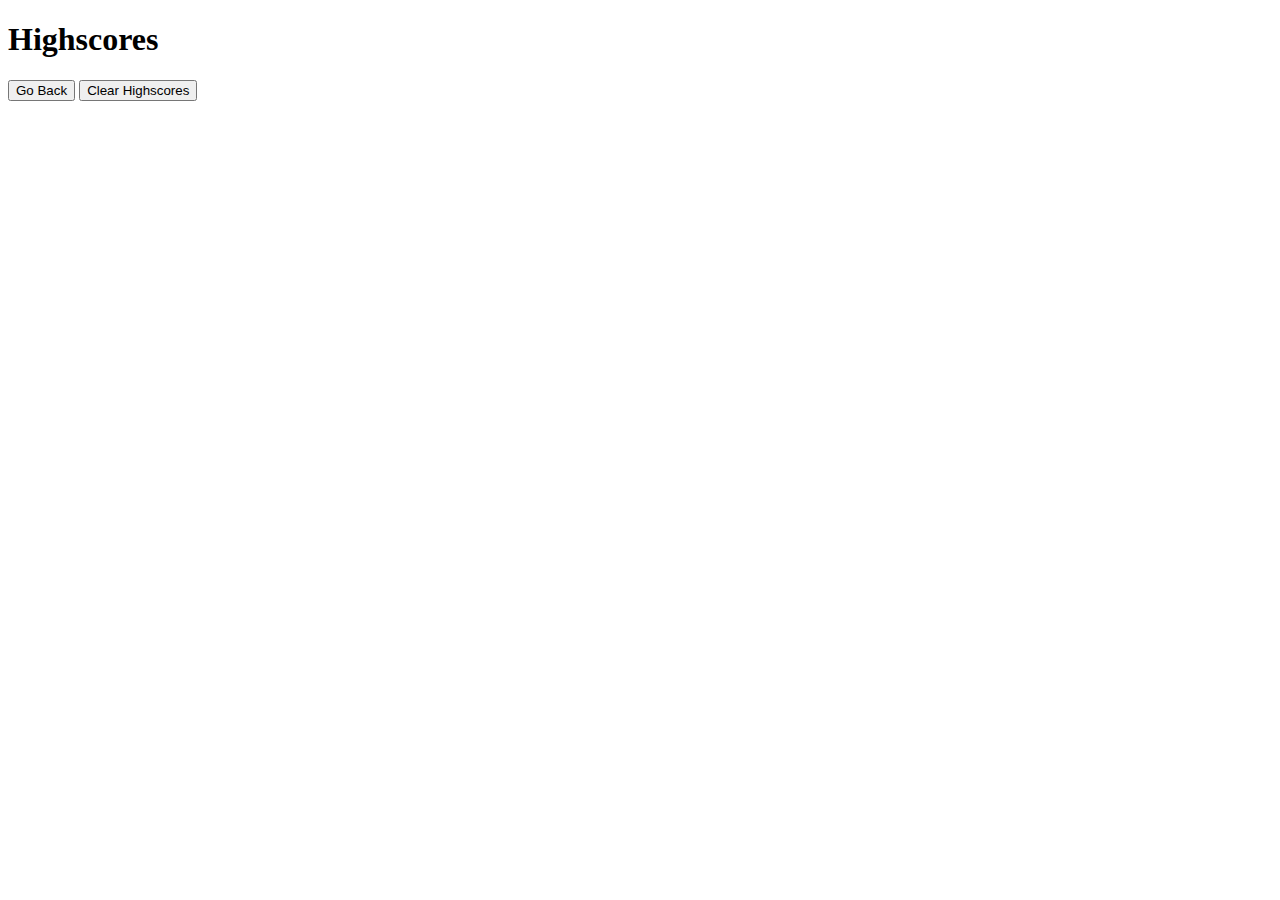
==== Highscores.html @ fa31b822 "commit" ====
<!DOCTYPE html>
<html lang="en">
  <head>
    <meta charset="UTF-8" />
    <meta name="viewport" content="width=device-width, initial-scale=1.0" />
    <meta http-equiv="X-UA-Compatible" content="ie=edge" />
    <title>Highscores</title>

    <link rel="stylesheet" href="./assets/css/styles.css" />
  </head>

  <body>
    <div class="wrapper">
      <h1>Highscores</h1>
      <ol id="highscores"></ol>

      <a href="index.html"><button>Go Back</button></a>
      <button id="clear">Clear Highscores</button>
    </div>

    <script src="./assets/js/scores.js"></script>
  </body>
</html>
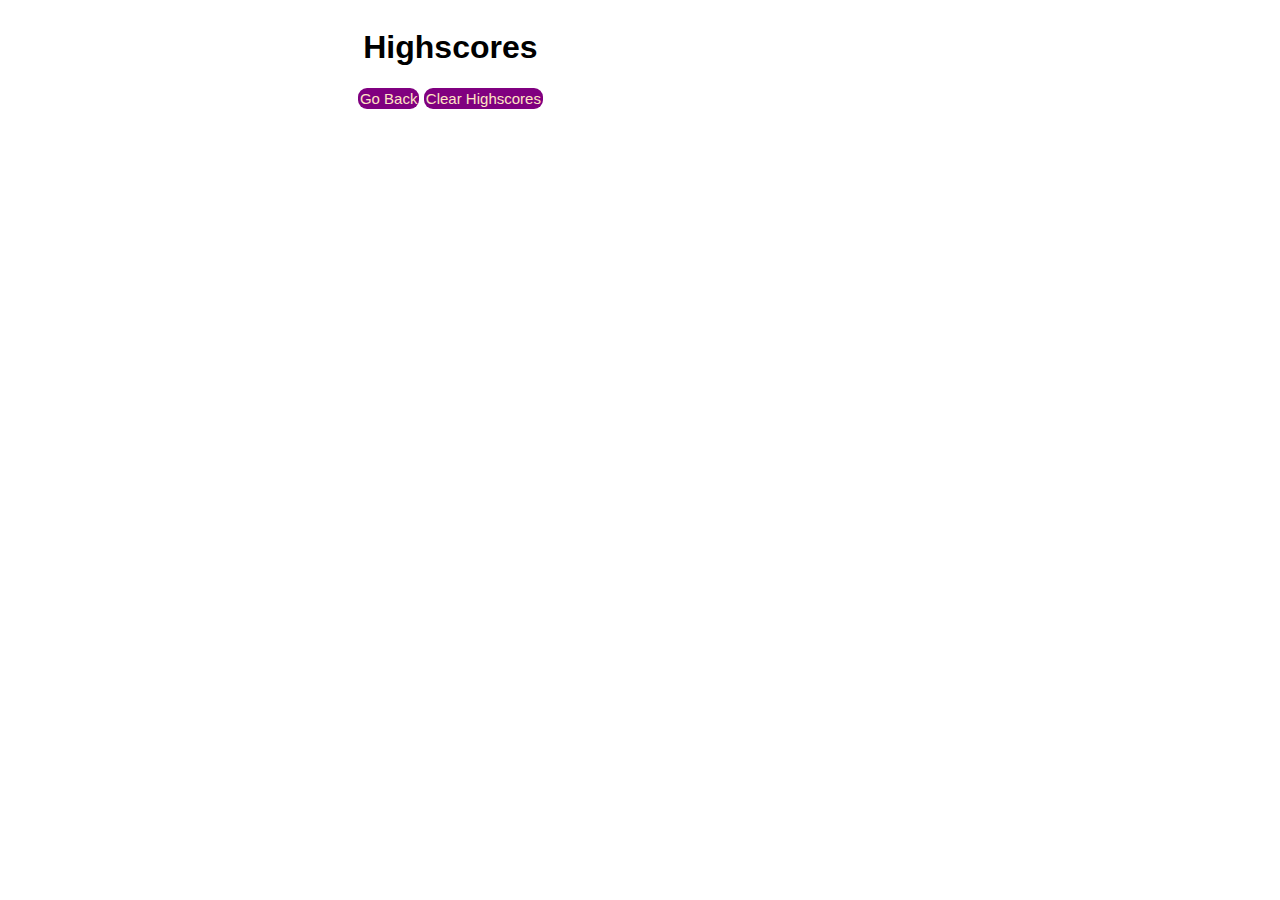
==== commit 3c8872ec: "c" ====
--- a/Highscores.html
+++ b/Highscores.html
@@ -1,23 +1,25 @@
 <!DOCTYPE html>
 <html lang="en">
-  <head>
-    <meta charset="UTF-8" />
-    <meta name="viewport" content="width=device-width, initial-scale=1.0" />
-    <meta http-equiv="X-UA-Compatible" content="ie=edge" />
-    <title>Highscores</title>
 
-    <link rel="stylesheet" href="./assets/css/styles.css" />
-  </head>
+<head>
+  <meta charset="UTF-8" />
+  <meta name="viewport" content="width=device-width, initial-scale=1.0" />
+  <meta http-equiv="X-UA-Compatible" content="ie=edge" />
+  <title>Highscores</title>
 
-  <body>
-    <div class="wrapper">
-      <h1>Highscores</h1>
-      <ol id="highscores"></ol>
+  <link rel="stylesheet" href="./assets/css/styles.css" />
+</head>
 
-      <a href="index.html"><button>Go Back</button></a>
-      <button id="clear">Clear Highscores</button>
-    </div>
+<body>
+  <div class="wrapper">
+    <h1>Highscores</h1>
+    <ol id="highscores"></ol>
 
-    <script src="./assets/js/scores.js"></script>
-  </body>
-</html>
+    <a href="index.html"><button>Go Back</button></a>
+    <button id="clear">Clear Highscores</button>
+  </div>
+
+  <script src="./assets/js/scores.js"></script>
+</body>
+
+</html>--- a/assets/css/styles.css
+++ b/assets/css/styles.css
@@ -0,0 +1,45 @@
+body {
+    background: white;
+    font-family: Arial, Helvetica, sans-serif;
+    font-weight: bold;
+}
+
+div {
+    display: inline-block
+}
+
+button {
+    background: purple;
+    border-radius: 9px;
+    padding: 2px;
+    color: bisque;
+    border: 4px;
+    font-size: 15px;
+}
+
+p {
+    background: purple;
+    border-radius: 9px;
+    padding: 2px;
+    color: bisque;
+    border: 4px;
+    font-size: 15px;
+    text-align: center
+}
+
+.hide {
+    display: none;
+}
+
+.score {
+    float: left;
+}
+
+.timer {
+    float: right;
+}
+
+.wrapper {
+    width: 70%;
+    text-align: center
+}